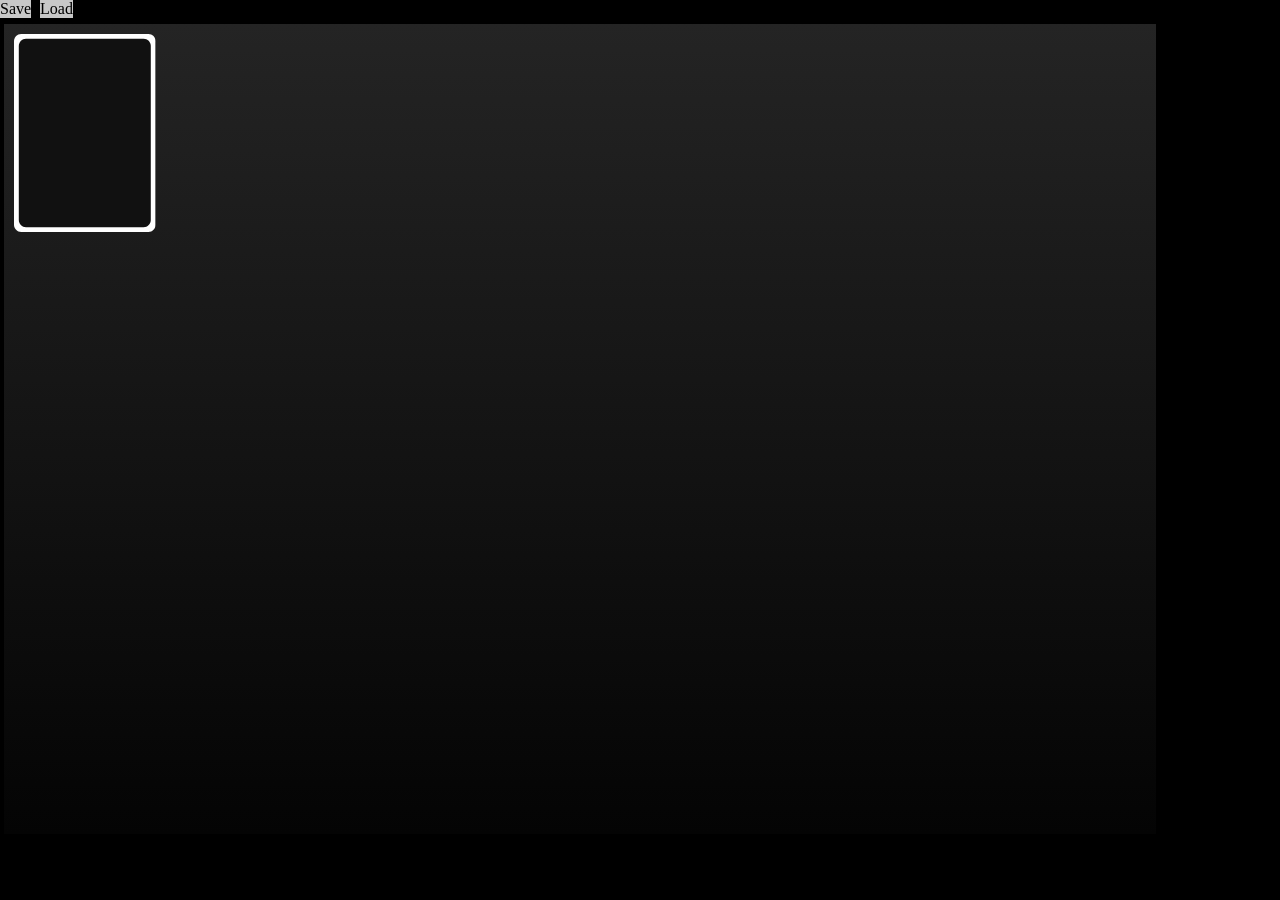
==== index.html @ b4eed63b "some-more-progress" ====
<!DOCTYPE html>
<html id="mainHTML">
<head>
	<meta charset="ISO-8859-1">
	<title>Gem&auml;uer</title>

	<script> var svgData = new Array(); </script>
	<script src="./assets/svgData/card.js"></script>
	<script src="./assets/svgData/cardBack.js"></script>
	<script src="./assets/svgData/tile-front.js"></script>
	<script src="./assets/svgData/tile-back.js"></script>

	<script src="./assets/UIDefinitions.js"></script>
	<script src="./assets/SVGLoader.js"></script>
	
	<script src="main.js"></script>
	
	<script src="./data-management/DataObject.js"></script>
	<script src="./data-management/ObjectFactory.js"></script>
	<script src="./data-management/DataManager.js"></script>
	
	<script src="./zui/rootObject.js"></script>
	<script src="./zui/ViewPort.js"></script>
	<script src="./zui/ZoomableElement.js"></script>
	<script src="./zui/ZoomableObject.js"></script>
	<script src="./zui/FlippableObject.js"></script>
	<script src="./zui/Stage.js"></script>
	<script src="./zui/StageZIndexManager.js"></script>

	<script src="./game/GameStage.js"></script>
	<script src="./game/Tile.js"></script>
	<script src="./game/Card.js"></script>
	<script src="./game/Deck.js"></script>
	<script src="./game/Hand.js"></script>



	<link rel="shortcut icon" href="#">
	<link rel="stylesheet" type="text/css" href="main.css">	
</head>

<body id="mainBody" onload="onBodyLoad()" onresize="onBodyResize()">
	
</body>

</html>
---- main.css ----
@font-face {
    font-family: 'Roboto';
    src: url('./assets/fonts/Roboto-Regular.ttf');
}

body {
	margin: 0px;
	background-color: #000000;
	
	width:100vw;
	height:100vh;	
}

div {
	-webkit-touch-callout: none;
	-webkit-user-select: none;
	-khtml-user-select: none;
	-moz-user-select: none;
	-ms-user-select: none;
	-o-user-select: none;
	user-select: none;
	
	position: absolute;
	margin: 0px;
	overflow: hidden;
}

svg {
	position: absolute;
	top: 0;
	left: 0;
}



div.Stage {
	background: linear-gradient(#242424, #040404);
}

.Button {
	background-color: rgba(200, 200, 200,1.0) !important;
}


div.Flippable {
	overflow: visible;
	perspective: 1000px;
	background-color: rgba(0, 0, 0, 0.0) !important;
}
div.Flippable>.Wrapper {
	position: relative;
	overflow: visible;
	width: 100%;
	height: 100%;
	transition-property: transform;
	transform: none;
	transform-style: preserve-3d;
}
div.Flippable>.Wrapper>.Front {
	width: 100%;
	height: 100%;
	backface-visibility: hidden;
	-webkit-backface-visibility: hidden;
}
div.Flippable>.Wrapper>.Back {
	width: 100%;
	height: 100%;
	backface-visibility: hidden;
	-webkit-backface-visibility: hidden;
	transform: rotateY(180deg);
}
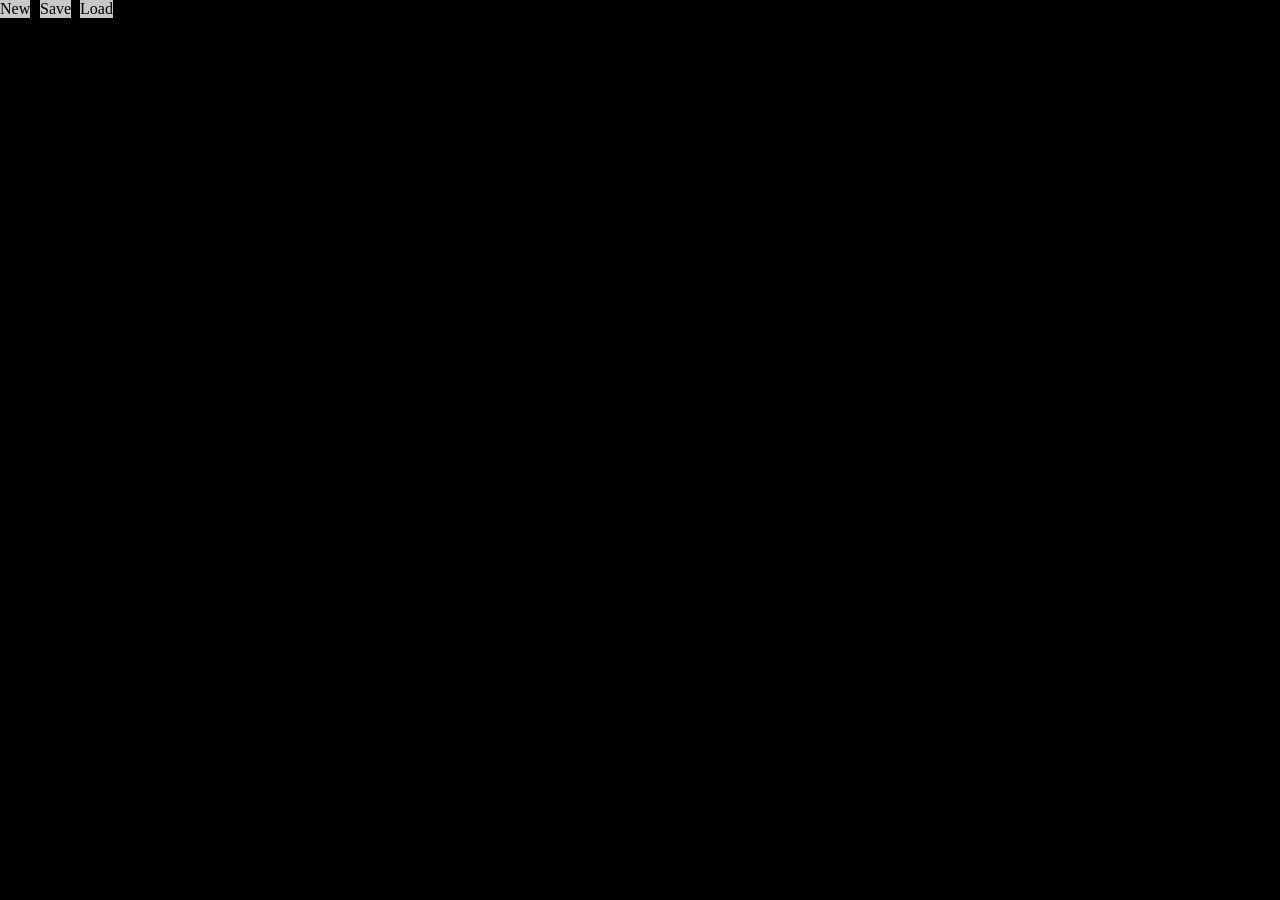
==== commit 4c02b4e8: "some-good-progress" ====
--- a/index.html
+++ b/index.html
@@ -39,8 +39,8 @@
 	<link rel="stylesheet" type="text/css" href="main.css">	
 </head>
 
-<body id="mainBody" onload="onBodyLoad()" onresize="onBodyResize()">
-	
+<body onload="onBodyLoad()">
+	<div id="menu" class="menu"><div id="new" class="Button">New</div></div>
 </body>
 
 </html>
--- a/main.css
+++ b/main.css
@@ -37,6 +37,11 @@
 	background: linear-gradient(#242424, #040404);
 }
 
+div.menu {
+	width: 100%;
+	height: 24px;
+}
+
 .Button {
 	background-color: rgba(200, 200, 200,1.0) !important;
 }
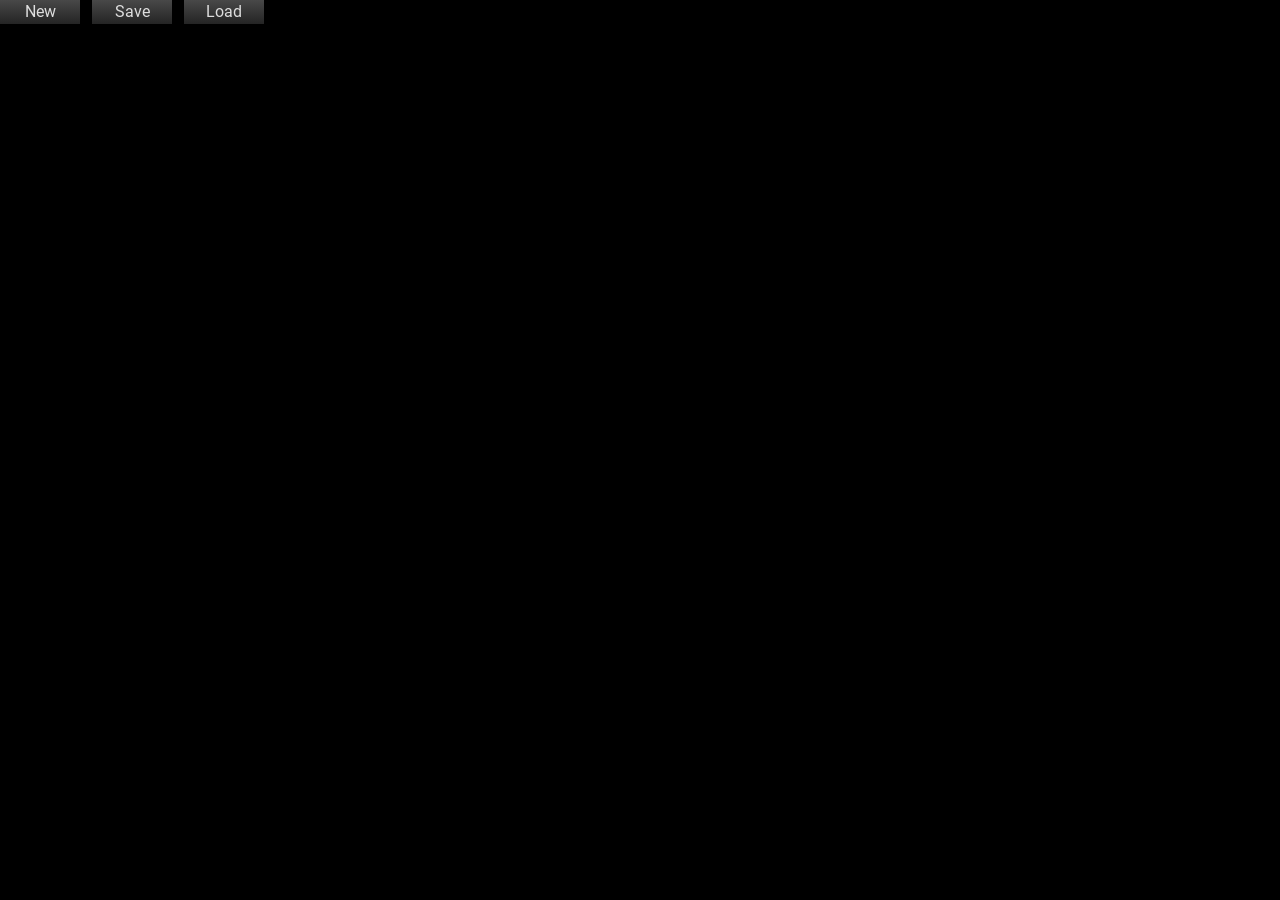
==== commit e9b29661: "some-progress" ====
--- a/index.html
+++ b/index.html
@@ -40,7 +40,7 @@
 </head>
 
 <body onload="onBodyLoad()">
-	<div id="menu" class="menu"><div id="new" class="Button">New</div></div>
+	<div id="menu" class="menu"><div id="menu-new">New</div><div id="menu-save">Save</div><div id="menu-load"></div></div>
 </body>
 
 </html>
--- a/main.css
+++ b/main.css
@@ -6,9 +6,10 @@
 body {
 	margin: 0px;
 	background-color: #000000;
+	font-family: Roboto;
 	
 	width:100vw;
-	height:100vh;	
+	height:100vh;
 }
 
 div {
@@ -32,20 +33,31 @@
 }
 
 
-
 div.Stage {
 	background: linear-gradient(#242424, #040404);
 }
 
 div.menu {
 	width: 100%;
-	height: 24px;
+	overflow: visible;
 }
 
-.Button {
-	background-color: rgba(200, 200, 200,1.0) !important;
+div.menu > * {
+	position:relative;
+	display:inline-block;
+	margin-left: 12px;
+	text-align: center;
+	line-height: 24px;
+	width: 80px;
+	height: 24px;
+	
+	color:  rgba(222, 222, 222, 1.0);
+	background: linear-gradient(#484848, #242424);
 }
 
+div.menu > *:first-child {
+	margin-left: 0px;
+}
 
 div.Flippable {
 	overflow: visible;
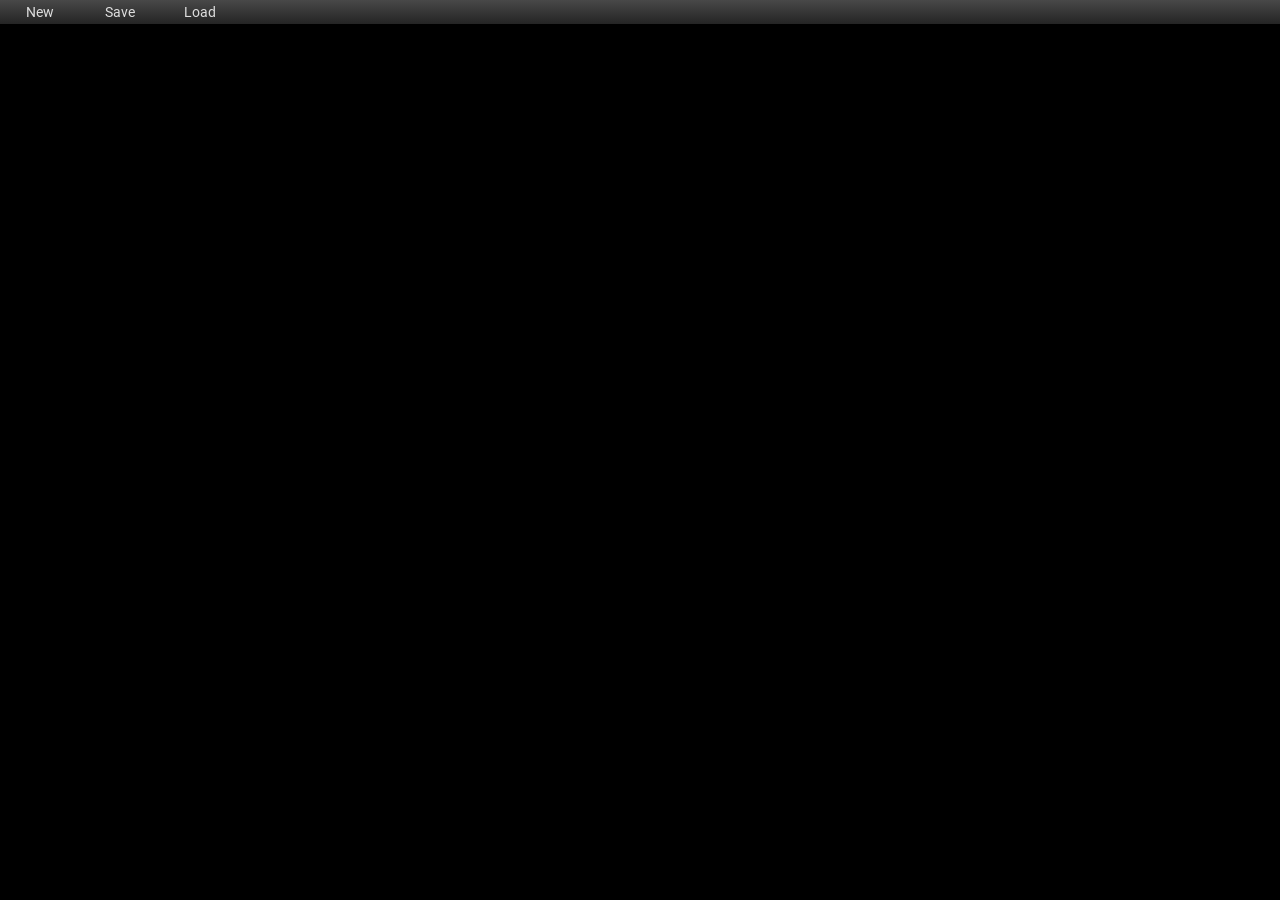
==== commit ff5ee519: "some-styling" ====
--- a/index.html
+++ b/index.html
@@ -41,6 +41,7 @@
 
 <body onload="onBodyLoad()">
 	<div id="menu" class="menu"><div id="menu-new">New</div><div id="menu-save">Save</div><div id="menu-load"></div></div>
+	<div id="content" class="content"></div>
 </body>
 
 </html>
--- a/main.css
+++ b/main.css
@@ -7,6 +7,7 @@
 	margin: 0px;
 	background-color: #000000;
 	font-family: Roboto;
+	font-size: 14px;
 	
 	width:100vw;
 	height:100vh;
@@ -32,6 +33,12 @@
 	left: 0;
 }
 
+div.content {
+	left: 0px;
+	top: 24px;
+	width: 100%;
+	height: calc(100% - 24px);
+}
 
 div.Stage {
 	background: linear-gradient(#242424, #040404);
@@ -39,24 +46,22 @@
 
 div.menu {
 	width: 100%;
+	height: 24px;
 	overflow: visible;
+	background: linear-gradient(#484848, #242424);
+	color:  rgba(222, 222, 222, 1.0);
 }
-
 div.menu > * {
 	position:relative;
 	display:inline-block;
-	margin-left: 12px;
+
 	text-align: center;
+	height: 24px;
 	line-height: 24px;
 	width: 80px;
-	height: 24px;
-	
-	color:  rgba(222, 222, 222, 1.0);
-	background: linear-gradient(#484848, #242424);
 }
-
-div.menu > *:first-child {
-	margin-left: 0px;
+div.menu > *:hover {
+	background: linear-gradient(#606060, #363636);
 }
 
 div.Flippable {
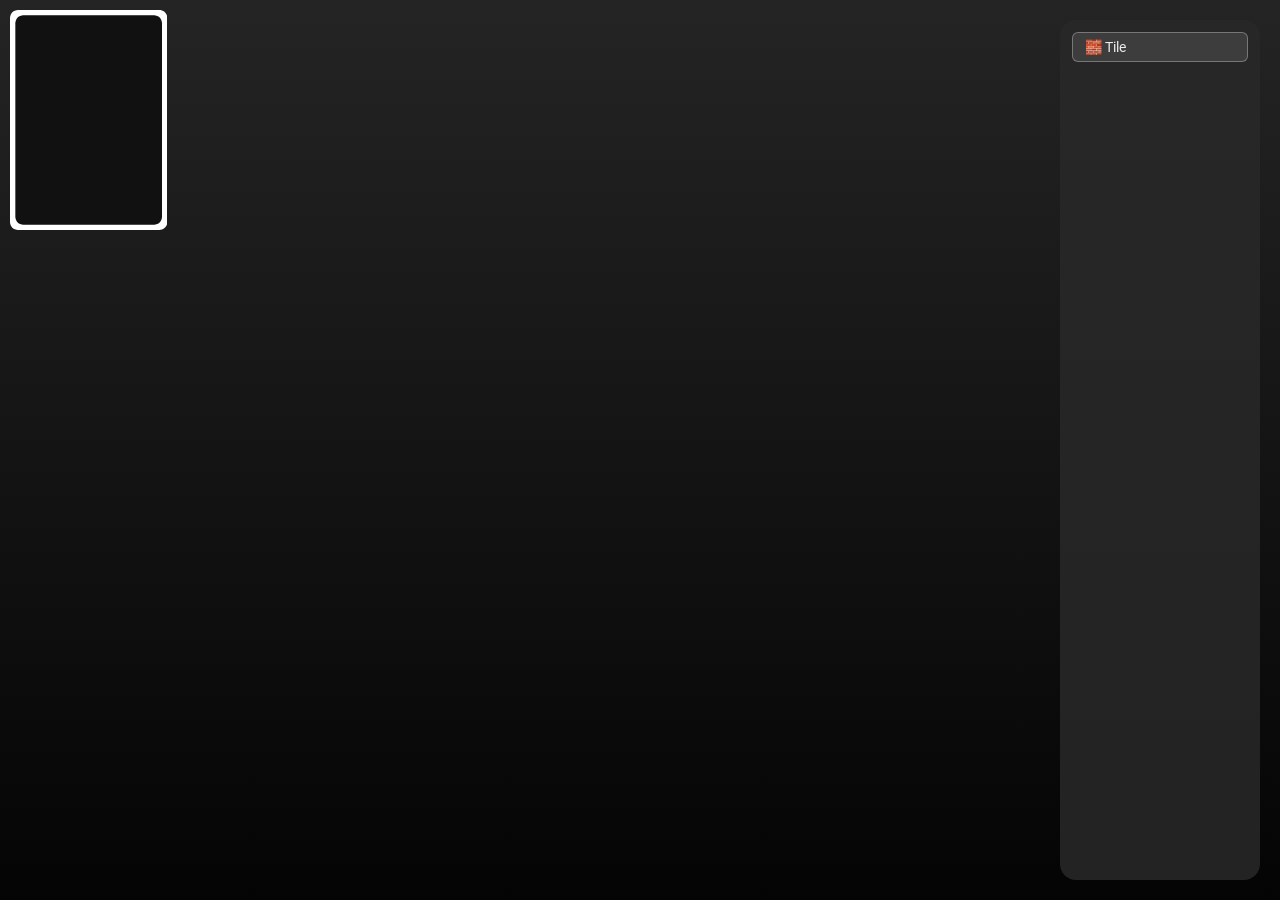
==== commit cdd3902d: "feat(ui): add undo/redo buttons to menu - Add Undo and Redo menu items to index.html - Wire menu but" ====
--- a/index.html
+++ b/index.html
@@ -4,43 +4,15 @@
 	<meta charset="ISO-8859-1">
 	<title>Gem&auml;uer</title>
 
-	<script> var svgData = new Array(); </script>
-	<script src="./assets/svgData/card.js"></script>
-	<script src="./assets/svgData/cardBack.js"></script>
-	<script src="./assets/svgData/tile-front.js"></script>
-	<script src="./assets/svgData/tile-back.js"></script>
-
-	<script src="./assets/UIDefinitions.js"></script>
-	<script src="./assets/SVGLoader.js"></script>
-	
-	<script src="main.js"></script>
-	
-	<script src="./data-management/DataObject.js"></script>
-	<script src="./data-management/ObjectFactory.js"></script>
-	<script src="./data-management/DataManager.js"></script>
-	
-	<script src="./zui/rootObject.js"></script>
-	<script src="./zui/ViewPort.js"></script>
-	<script src="./zui/ZoomableElement.js"></script>
-	<script src="./zui/ZoomableObject.js"></script>
-	<script src="./zui/FlippableObject.js"></script>
-	<script src="./zui/Stage.js"></script>
-	<script src="./zui/StageZIndexManager.js"></script>
-
-	<script src="./game/GameStage.js"></script>
-	<script src="./game/Tile.js"></script>
-	<script src="./game/Card.js"></script>
-	<script src="./game/Deck.js"></script>
-	<script src="./game/Hand.js"></script>
-
-
+	<script type="module" src="main.js"></script>
 
 	<link rel="shortcut icon" href="#">
 	<link rel="stylesheet" type="text/css" href="main.css">	
 </head>
 
-<body onload="onBodyLoad()">
-	<div id="menu" class="menu"><div id="menu-new">New</div><div id="menu-save">Save</div><div id="menu-load"></div></div>
+<body>
+	<div id="menu" class="menu"><div id="menu-new">New</div><div id="menu-save">Save</div><div id="menu-load">Load</div><div id="menu-undo">Undo</div><div id="menu-redo">Redo</div></div>
+	<input type="file" id="file-input" style="display:none" accept=".json">
 	<div id="content" class="content"></div>
 </body>
 
--- a/main.css
+++ b/main.css
@@ -35,12 +35,14 @@
 
 div.content {
 	left: 0px;
-	top: 24px;
+	top: 0px;
 	width: 100%;
-	height: calc(100% - 24px);
+	height: 100%;
+	z-index: 0;
 }
 
 div.Stage {
+	/* background: linear-gradient(#242424, #040404); */
 	background: linear-gradient(#242424, #040404);
 }
 
@@ -49,7 +51,16 @@
 	height: 24px;
 	overflow: visible;
 	background: linear-gradient(#484848, #242424);
+	background-clip: content-box;
 	color:  rgba(222, 222, 222, 1.0);
+	z-index: 1;
+
+	padding-bottom: 12px;
+	transform: translateY(-24px);
+	transition: transform 0.2s ease;
+}
+div.menu:hover {
+	transform: translateY(0);
 }
 div.menu > * {
 	position:relative;
@@ -74,7 +85,6 @@
 	overflow: visible;
 	width: 100%;
 	height: 100%;
-	transition-property: transform;
 	transform: none;
 	transform-style: preserve-3d;
 }
@@ -90,4 +100,20 @@
 	backface-visibility: hidden;
 	-webkit-backface-visibility: hidden;
 	transform: rotateY(180deg);
-}+}
+
+
+div.selected::after {
+	content: "";
+	position: absolute;
+	inset: 0;
+	z-index: 999999;
+	background: rgba(100, 180, 255, 0.5);
+	pointer-events: none;
+}
+div.Stage.selected {
+	isolation: isolate;
+}
+div.Stage.selected::after {
+	z-index: -1;
+}
